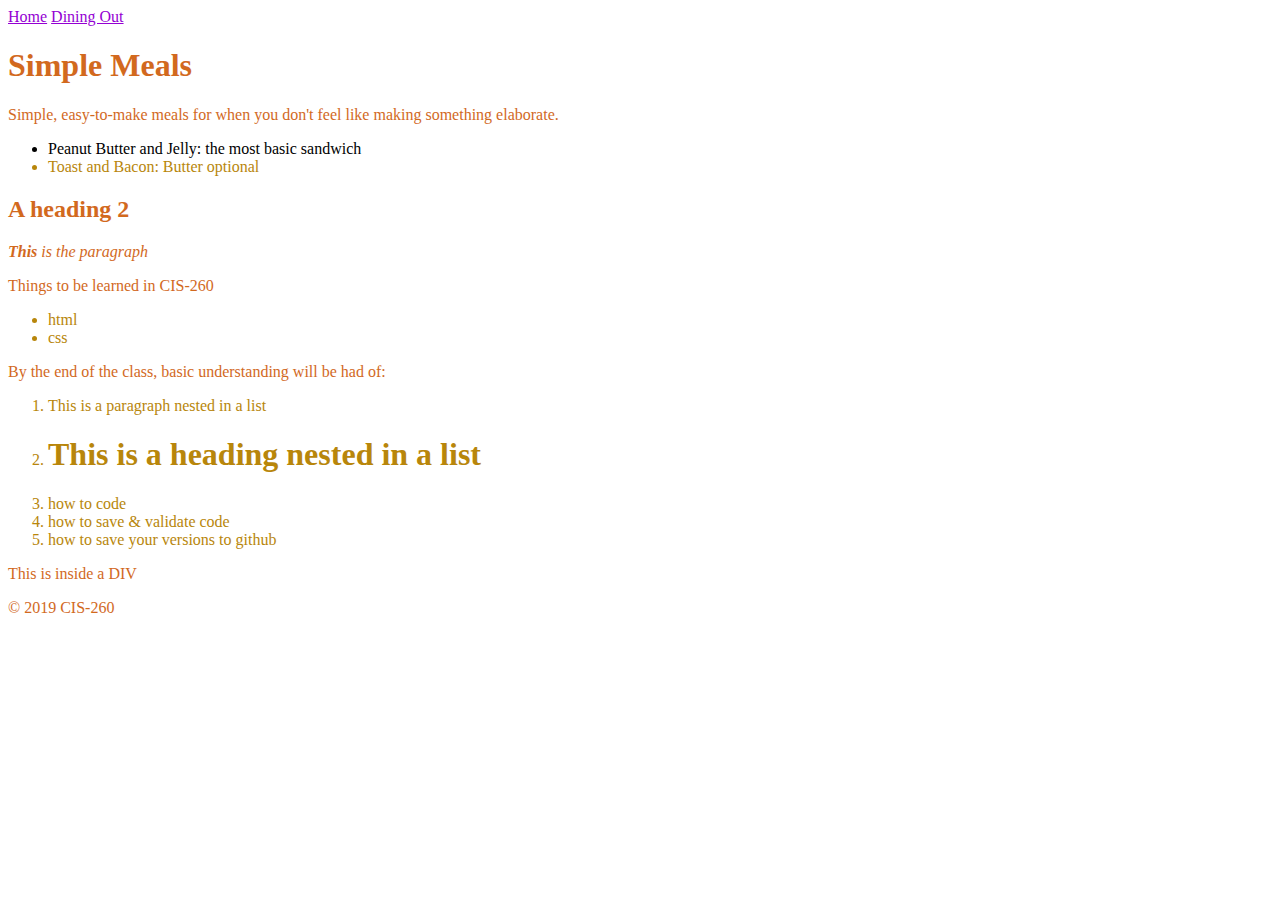
==== diningin.html @ 211ecdfb "Styling" ====
<!DOCTYPE html>
<html lang="en">
    
    <head>
        <meta charset="utf-8">
        <title>All About Food</title>
        <link rel="stylesheet" type="text/css" href="css/styles.css">
        
        <style>
            a {
                font-family:serif;
                color:darkviolet;
            }
            li {
                font-family:fantasy;
                color:darkgoldenrod
            }
        </style>
    </head>
    
    <body>
    <header>
        <nav>
        <a href="index.html">Home</a>
        <a href="diningout.html">Dining Out</a>
        </nav>
        
    </header>
        
        
    <main>
        <h1>Simple Meals</h1>
        
        <p>Simple, easy-to-make meals for when you don't feel like making something elaborate.</p>
        
        <ul>
            <li style="color:black;">Peanut Butter and Jelly: the most basic sandwich</li>
            <li>Toast and Bacon: Butter optional</li>
        </ul>
        
        <h2>A heading 2</h2>
        
        <p><em><strong> This </strong> is the paragraph</em></p>
        
        <p>Things to be learned in CIS-260</p>
        <ul>
            <li>html</li>
            <li>css</li>
        </ul>
        
        <p>By the end of the class, basic understanding will be had of:</p>
        <ol>
            <li><p>This is a paragraph nested in a list</p></li>
            <li><h1>This is a heading nested in a list</h1></li>
            <li>how to code</li>
            <li>how to save &amp; validate code</li>
            <li>how to save your versions to github</li>
        </ol>
        
        
        
        <div>This is inside a DIV</div>
    </main>
        
    <footer>
            <p>&copy; 2019 CIS-260</p>
    </footer>
    </body>
</html>
---- css/styles.css ----
html {
    color: chocolate;
}

a {
    font-family: sans-serif;
    color: darkorchid;
}
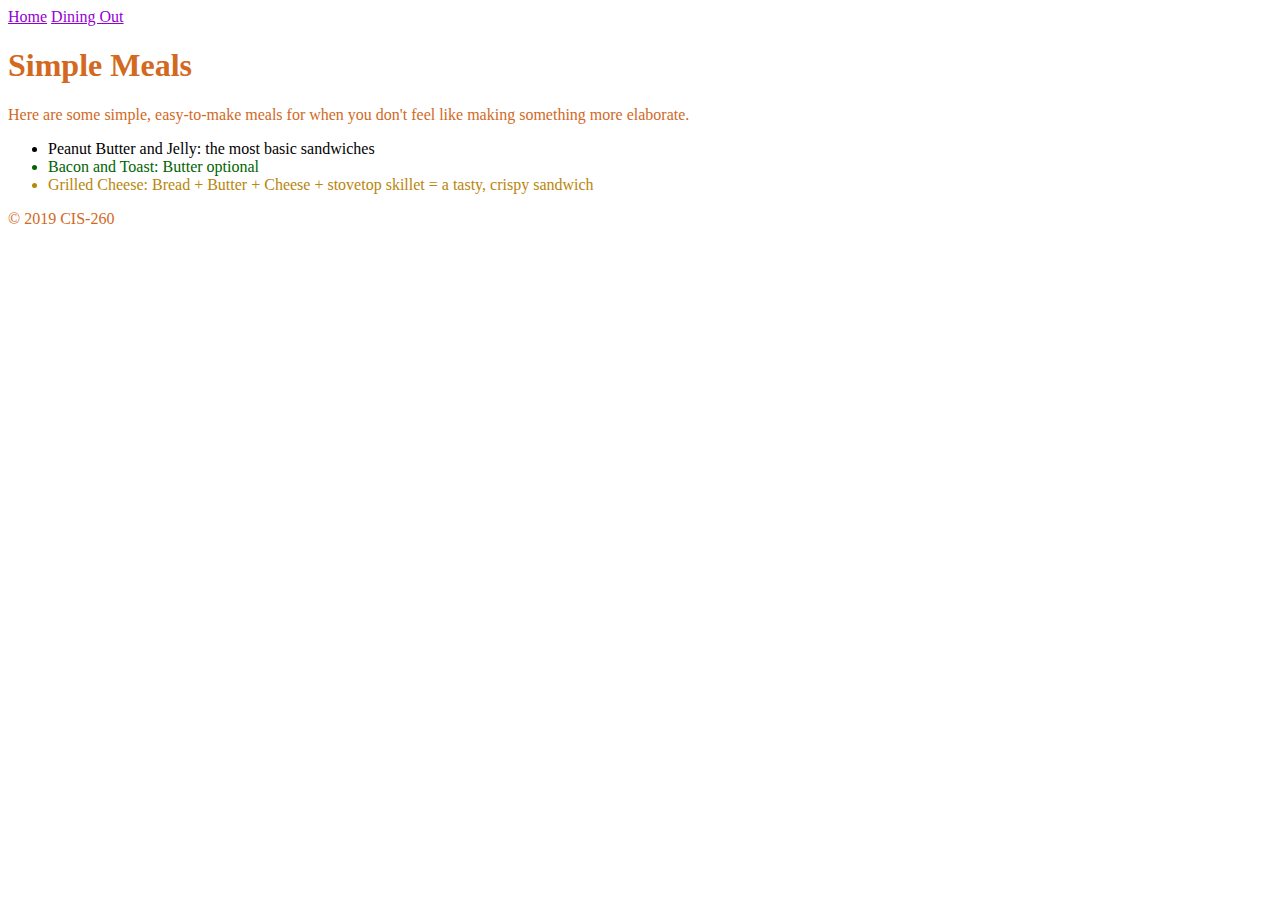
==== commit 7587bd30: "some additional work" ====
--- a/diningin.html
+++ b/diningin.html
@@ -31,35 +31,15 @@
     <main>
         <h1>Simple Meals</h1>
         
-        <p>Simple, easy-to-make meals for when you don't feel like making something elaborate.</p>
+        <p>Here are some simple, easy-to-make meals for when you don't feel like making something more elaborate.</p>
         
         <ul>
-            <li style="color:black;">Peanut Butter and Jelly: the most basic sandwich</li>
-            <li>Toast and Bacon: Butter optional</li>
+            <li style="color:black;">Peanut Butter and Jelly: the most basic sandwiches</li>
+            <li style="font-family:serif; color:darkgreen">Bacon and Toast: Butter optional</li>
+            <li>Grilled Cheese: Bread + Butter + Cheese + stovetop skillet = a tasty, crispy sandwich</li>
         </ul>
         
-        <h2>A heading 2</h2>
         
-        <p><em><strong> This </strong> is the paragraph</em></p>
-        
-        <p>Things to be learned in CIS-260</p>
-        <ul>
-            <li>html</li>
-            <li>css</li>
-        </ul>
-        
-        <p>By the end of the class, basic understanding will be had of:</p>
-        <ol>
-            <li><p>This is a paragraph nested in a list</p></li>
-            <li><h1>This is a heading nested in a list</h1></li>
-            <li>how to code</li>
-            <li>how to save &amp; validate code</li>
-            <li>how to save your versions to github</li>
-        </ol>
-        
-        
-        
-        <div>This is inside a DIV</div>
     </main>
         
     <footer>
